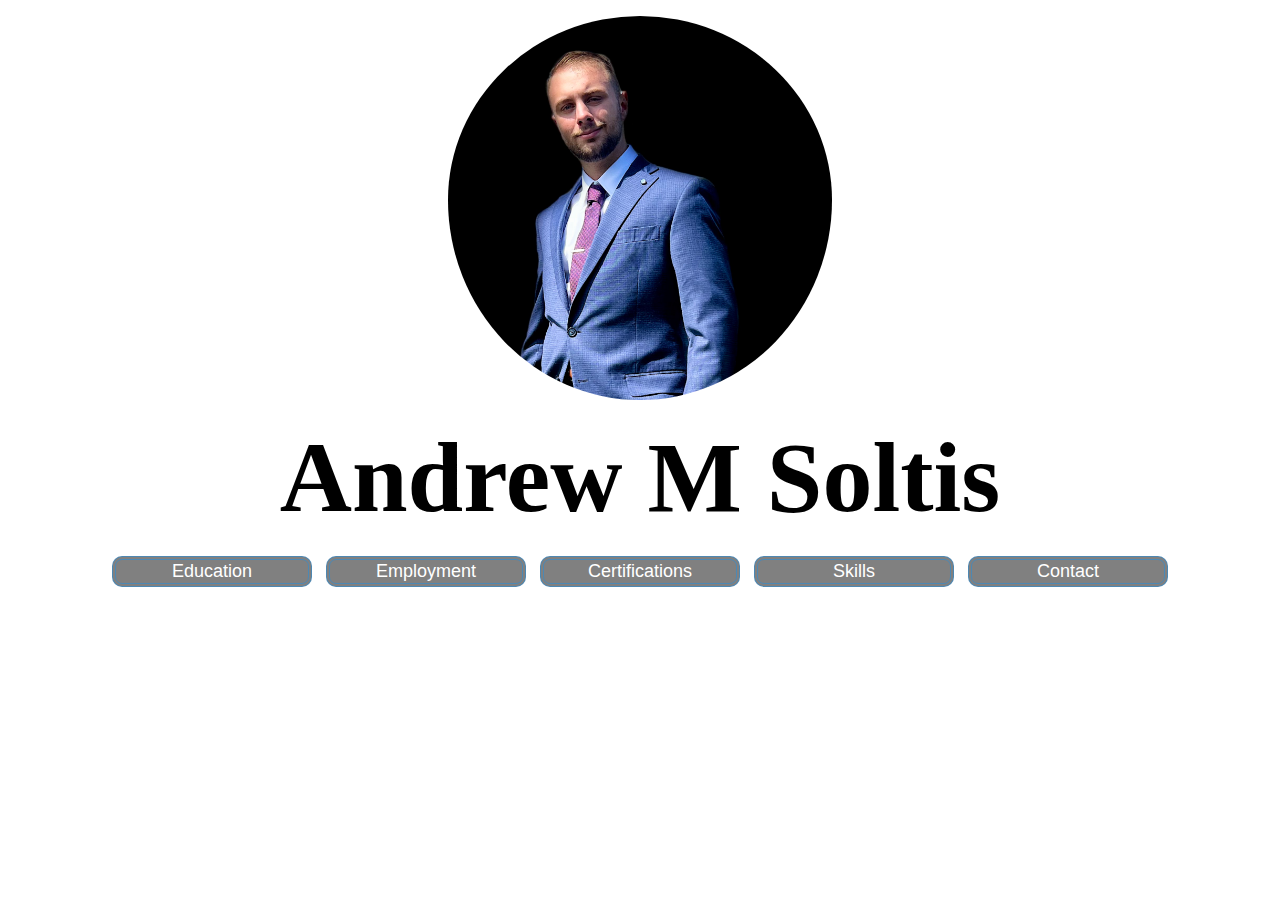
==== index.html @ 736eb29f "Add files via upload" ====
﻿<!DOCTYPE html>
<html>
<head>
    <title>Andrew Soltis</title>
    <link rel="stylesheet" href="style.css" />
</head>
<body>
        <div class="header">
            <img class="img-responsive center-block" src="IMG_7013_2.jpg"> <br />
            <h1>Andrew M Soltis</h1>
            <div class="NavBar">
                <button onclick="window.location.href='education.html';"> Education </button>
                <button onclick="window.location.href='employment.html';"> Employment </button>
                <button onclick="window.location.href='certification.html';"> Certifications </button>
                <button onclick="window.location.href='skills.html';"> Skills </button>
                <button onclick="window.location.href='contact.html';"> Contact </button>
                <!-- <button type="button">Projects</button> -->
            </div>
        </div>

    <div class="container">
        <h2>About</h2>
        <p>Lorem ipsum dolor sit amet, consectetur adipiscing elit. Proin eros tortor, consequat id tristique condimentum, commodo id nisi. Cras ut fermentum sapien. Fusce condimentum purus magna, id dictum metus aliquam ac. Duis nisl lacus, ultricies nec augue vitae, hendrerit rutrum ante. Phasellus in convallis purus. Maecenas tempor pharetra velit, consectetur rhoncus purus posuere sit amet. Mauris nec elit tincidunt, auctor mauris id, placerat neque. Curabitur pretium nec quam sodales egestas.</p>
    </div>


    <!--<div class="container">
        <div class="panel">
            <div class="panel-heading">
                <h3 class="panel-title">Contact</h3>
            </div>
            <div class="panel-body">
                <p>
                    2512 Trailwood Dr.<br>
                    Norman, OK 73069<br>
                    703-623-1289<br>
                    ams.soltis@ou.edu
                </p>
            </div>
        </div>
        <div class="panel">
            <div class="panel-heading">
                <h3 class="panel-title">Education</h3>
            </div>
            <div class="panel-body">
                <p>
                    <strong>B.B.A in Management Information Systems</strong><br>
                    University of Oklahoma - <small>Price College of Business</small><br>
                    Expected Graduation: May 2023<br>
                    GPA: 3.71
                </p>-->
                <!--<p>
                <strong>M.S. in Management Information Technoloy</strong><br>
                University of Oklahoma - <small>Gene Rainbolt Graduate School of Business</small><br>
                Expected Graduation: May 2024<br>
                GPA: 4.0
            </p>-->
            <!--</div>
        </div>
        <div class="panel">
            <div class="panel-heading">
                <h3 class="panel-title">Work History</h3>
            </div>
            <div class="panel-body">
                <p>
                    <strong>IT Student Employee</strong><br>
                    <a href="https://law.ou.edu" target="_blank">University of Oklahoma College of Law</a><br>
                    Aug 2022 - Present
                </p>
                <ul>
                    <li>Assisted customers with account credentials resets via Active Directory</li>
                    <li>Ensured classroom technology was working and setup according to professor specifications</li>
                    <li>Worked efficiently to handle routine office needs and important tasks for special projects</li>
                </ul>
                <p>
                    <strong>Operations Associate - Intern</strong><br>
                    <a href="https://www.blusource.com" target="_blank">Blusource</a><br>
                    May 2022 - Aug 2022
                </p>

                <ul>
                    <li>Reviewed Operations processes to find efficiencies</li>
                    <li>Documented Operation Department processes</li>
                    <li>Created and modified SAP Crystal Reports for Department use</li>
                    <li>Worked within the ERP, WMS, and SQL Database</li>
                    <li>Created and conducted Department trainings</li>
                </ul>
                <p>
                    <strong>Operations Intern</strong><br>
                    <a href="https://americanfidelity.com" target="_blank">American Fidelity</a><br>
                    May 2021 - May 2022
                </p>
                <ul>
                    <li>Supported Customer Engagement and Technical Team</li>
                    <li>Developed a proposal to transition all claim forms digital</li>
                </ul>
                <p>
                    <strong>Customer Service Clerk</strong><br>
                    <a href="https://www.harristeeter.com" target="_blank">Harris Teeter</a><br />
                    Sept 2016 - May 2019
                </p>
            </div>
        </div>
        <div class="panel">
            <div class="panel-heading">
                <h3 class="panel-title">Certifications</h3>
            </div>
            <div class="panel-body">
                <p>
                    <a src="./Lean Six Sigma/FundamentalsCertificate.html"> <strong>Lean Six Sigma Green Belt</strong></a><br />
                    University of Oklahoma, March 2021
                </p>
                <p>
                    <a href=".\LeanSixSigma\FundamentalsCetfificate.html"> <strong>Lean Six Sigma Fundamentals</strong></a><br />
                    University of Oklahoma, September 2020
                </p>
            </div>
        </div>

        <div class="panel">
            <div class="panel-heading">
                <h3 class="panel-title">Skills</h3>
            </div>
            <div class="panel-body">
                <p>
                    <strong>Programming Languages:</strong> C, C#, Java, Python<br>
                    <strong>Operating Systems:</strong> Windows, Linux<br>
                    <strong>Other Tools:</strong> Git, JIRA, Confluence
                </p>
            </div>
        </div>
        <div class="panel">
            <div class="panel-heading">
                <h3 class="panel-title">Personal Interests</h3>
            </div>
            <div class="panel-body">
                <p>
                    Hiking, biking, playing video games, and spending time with family and friends
                </p>
            </div>
        </div>-->


</body>
</html>
---- style.css ----
img {
    border-radius: 50%;
    border: 0;
    max-height: 30%;
    max-width: 30%;
    padding-top: 1rem;
}

.header {
    text-align: center;
    background-image: url(https://images.unsplash.com/photo-1461749280684-dccba630e2f6?ixlib=rb-4.0.3&ixid=MnwxMjA3fDB8MHxwaG90by1wYWdlfHx8fGVufDB8fHx8&auto=format&fit=crop&w=2069&q=80);
}

body {
    color: white;
    margin: 0px;
    padding: 0;
    background-image: url(https://images.unsplash.com/photo-1526289034009-0240ddb68ce3?ixlib=rb-4.0.3&ixid=MnwxMjA3fDB8MHxwaG90by1wYWdlfHx8fGVufDB8fHx8&auto=format&fit=crop&w=2071&q=80)
}

h1 {
    color: black;
    display: inline-block;
    margin: 1rem;
    padding-left: 1rem;
    padding-right: 1rem;
    font-size: clamp(20px, 10vw, 100px);
    background-color: rgba(255, 255, 255, 80%);
    border-radius: 10px;
}

.container{
    margin: 1rem;
}

.NavBar{
    padding-bottom: 1rem;
}
button {
    display: inline-block;
    background-color: rgba(128, 128, 128);
    border-radius: 10px;
    border: 4px double rgba(0, 148, 255, 40%);
    color: white;
    text-align: center;
    font-size: 18px;
    padding: 10px, 20px, 10px, 20px;
    width: 200px;
    -webkit-transition: all 0.5s;
    -moz-transition: all 0.5s;
    -o-transition: all 0.5s;
    transition: all 0.5s;
    cursor: pointer;
    margin: 5px;
}

p{
    text-indent: 2rem;
}
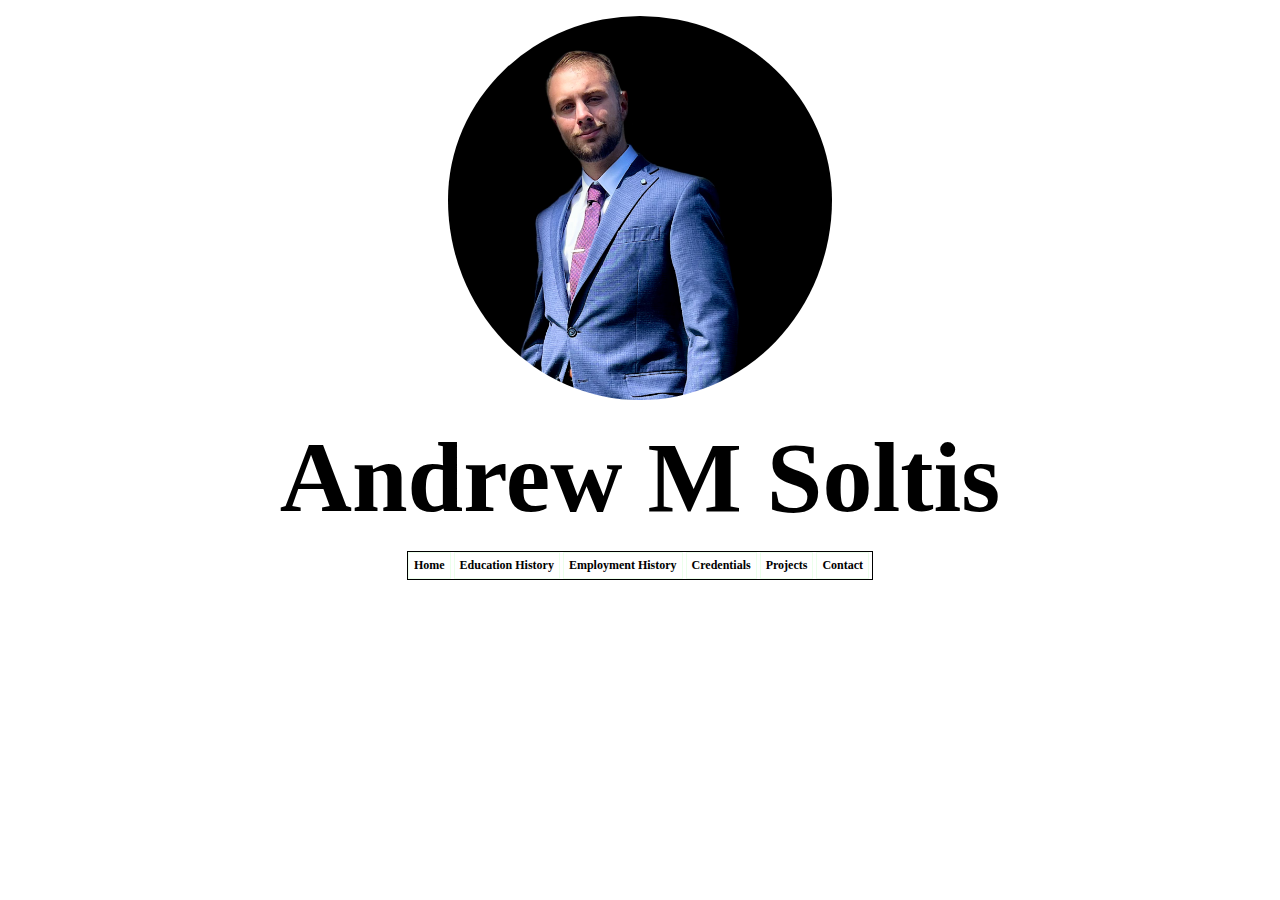
==== commit c81553ba: "updated" ====
--- a/index.html
+++ b/index.html
@@ -5,22 +5,38 @@
     <link rel="stylesheet" href="style.css" />
 </head>
 <body>
-        <div class="header">
-            <img class="img-responsive center-block" src="IMG_7013_2.jpg"> <br />
-            <h1>Andrew M Soltis</h1>
-            <div class="NavBar">
-                <button onclick="window.location.href='education.html';"> Education </button>
-                <button onclick="window.location.href='employment.html';"> Employment </button>
-                <button onclick="window.location.href='certification.html';"> Certifications </button>
-                <button onclick="window.location.href='skills.html';"> Skills </button>
-                <button onclick="window.location.href='contact.html';"> Contact </button>
-                <!-- <button type="button">Projects</button> -->
-            </div>
+    <div class="header">
+        <img class="img-responsive center-block" src="IMG_7013_2.jpg"> <br />
+        <h1>Andrew M Soltis</h1> <br />
+
+        <ul id="menu">
+            <li>
+                <a href='index.html' ;">Home</a>
+            </li>
+            <li>
+                <a href='education.html' ;">Education History</a>
+            </li>
+            <li>
+                <a href="employment.html">Employment History</a>
+            </li>
+            <li>
+                <a href="#">Credentials</a>
+                <ul>
+                    <li id="subMenu"><a href="certification.html">Certifications</a></li>
+                    <li id="subMenu"><a href="skills.html">Skills</a></li>
+                    <li id="subMenu"><a href="awards.html">Awards</a></li>
+                </ul>
+            </li>
+            <li>
+                <a href="projects.html">Projects</a>
+            </li>
+            <li><a href="contact.html">Contact</a></li>
+        </ul>
         </div>
 
     <div class="container">
         <h2>About</h2>
-        <p>Lorem ipsum dolor sit amet, consectetur adipiscing elit. Proin eros tortor, consequat id tristique condimentum, commodo id nisi. Cras ut fermentum sapien. Fusce condimentum purus magna, id dictum metus aliquam ac. Duis nisl lacus, ultricies nec augue vitae, hendrerit rutrum ante. Phasellus in convallis purus. Maecenas tempor pharetra velit, consectetur rhoncus purus posuere sit amet. Mauris nec elit tincidunt, auctor mauris id, placerat neque. Curabitur pretium nec quam sodales egestas.</p>
+        <p id="index">Lorem ipsum dolor sit amet, consectetur adipiscing elit. Proin eros tortor, consequat id tristique condimentum, commodo id nisi. Cras ut fermentum sapien. Fusce condimentum purus magna, id dictum metus aliquam ac. Duis nisl lacus, ultricies nec augue vitae, hendrerit rutrum ante. Phasellus in convallis purus. Maecenas tempor pharetra velit, consectetur rhoncus purus posuere sit amet. Mauris nec elit tincidunt, auctor mauris id, placerat neque. Curabitur pretium nec quam sodales egestas.</p>
     </div>
 
 
@@ -38,69 +54,8 @@
                 </p>
             </div>
         </div>
-        <div class="panel">
-            <div class="panel-heading">
-                <h3 class="panel-title">Education</h3>
-            </div>
-            <div class="panel-body">
-                <p>
-                    <strong>B.B.A in Management Information Systems</strong><br>
-                    University of Oklahoma - <small>Price College of Business</small><br>
-                    Expected Graduation: May 2023<br>
-                    GPA: 3.71
-                </p>-->
-                <!--<p>
-                <strong>M.S. in Management Information Technoloy</strong><br>
-                University of Oklahoma - <small>Gene Rainbolt Graduate School of Business</small><br>
-                Expected Graduation: May 2024<br>
-                GPA: 4.0
-            </p>-->
-            <!--</div>
-        </div>
-        <div class="panel">
-            <div class="panel-heading">
-                <h3 class="panel-title">Work History</h3>
-            </div>
-            <div class="panel-body">
-                <p>
-                    <strong>IT Student Employee</strong><br>
-                    <a href="https://law.ou.edu" target="_blank">University of Oklahoma College of Law</a><br>
-                    Aug 2022 - Present
-                </p>
-                <ul>
-                    <li>Assisted customers with account credentials resets via Active Directory</li>
-                    <li>Ensured classroom technology was working and setup according to professor specifications</li>
-                    <li>Worked efficiently to handle routine office needs and important tasks for special projects</li>
-                </ul>
-                <p>
-                    <strong>Operations Associate - Intern</strong><br>
-                    <a href="https://www.blusource.com" target="_blank">Blusource</a><br>
-                    May 2022 - Aug 2022
-                </p>
 
-                <ul>
-                    <li>Reviewed Operations processes to find efficiencies</li>
-                    <li>Documented Operation Department processes</li>
-                    <li>Created and modified SAP Crystal Reports for Department use</li>
-                    <li>Worked within the ERP, WMS, and SQL Database</li>
-                    <li>Created and conducted Department trainings</li>
-                </ul>
-                <p>
-                    <strong>Operations Intern</strong><br>
-                    <a href="https://americanfidelity.com" target="_blank">American Fidelity</a><br>
-                    May 2021 - May 2022
-                </p>
-                <ul>
-                    <li>Supported Customer Engagement and Technical Team</li>
-                    <li>Developed a proposal to transition all claim forms digital</li>
-                </ul>
-                <p>
-                    <strong>Customer Service Clerk</strong><br>
-                    <a href="https://www.harristeeter.com" target="_blank">Harris Teeter</a><br />
-                    Sept 2016 - May 2019
-                </p>
-            </div>
-        </div>
+
         <div class="panel">
             <div class="panel-heading">
                 <h3 class="panel-title">Certifications</h3>
--- a/style.css
+++ b/style.css
@@ -54,6 +54,147 @@
     margin: 5px;
 }
 
-p{
+#index{
     text-indent: 2rem;
+}
+
+.Card {
+    text-align: center;
+    display: inline-block;
+    
+    width: fit-content;
+    padding: 10px;
+    border-radius: 10px;
+    margin: 1rem;
+    background-color: gray;
+
+}
+
+.Card-details {
+    text-align: left;
+    width: 410px;
+    padding: 10px;
+    background-color: darkgray;
+    border-radius: 7px;
+}
+
+h3{
+    text-align: center;
+    margin: 0px;
+    padding: 1rem;
+}
+
+#contCards {
+    max-inline-size: 1000px;
+}
+
+h4{
+    margin:0px;
+}
+
+/* Style all font awesome icons */
+.fa {
+    border-radius: 50%;
+    padding: 20px;
+    font-size: 20rem;
+    width: 1rem;
+    text-align: center;
+    text-decoration: none;
+}
+
+    /* Add a hover effect if you want */
+    .fa:hover {
+        opacity: 0.7;
+    }
+
+/* Set a specific color for each brand */
+
+/* Facebook */
+.fa-linkedin {
+    background: #0072b1;
+    color: white;
+}
+
+.fa-facebook {
+    background: #3b5998;
+    color: white;
+
+}
+
+.fa-instagram {
+    background: linear-gradient(45deg, #f09433 0%,#e6683c 25%,#dc2743 50%,#cc2366 75%,#bc1888 100%);
+    color: white;
+}
+
+.fa-twitter {
+    background: #1DA1F2;
+    color: white;
+}
+
+.fa-envelope-o {
+    background: blue;
+    color: white;
+}
+
+.fa-phone {
+    background: blue;
+    color: white;
+}
+
+#menu, #menu ul
+{
+	list-style: none;
+	border: 1px solid #000;
+	background-color: white;
+	margin: 0;
+    padding-inline-start: 0px;
+}
+
+#menu{
+    display:inline-flex;
+}
+#menu li
+{
+	float: left;
+	margin-right: 3px;
+	border: 1px solid #ecffec;
+	position: relative;
+}
+
+#menu ul
+{
+	position: absolute;
+	top: 25px;
+	left: -1px;
+	width: 200px;
+	padding: 0px;
+	display: none;
+}
+
+#menu ul li
+{
+	float: none;
+	margin: 0;
+	padding: 0;
+	line-height: 15px;
+}
+#menu a:link, #menu a:visited
+{
+	display: block;
+	font-family: Tahoma;
+	font-size: 0.75em;
+	font-weight: bold;
+	text-align: left;
+	text-decoration: none;
+	color: #000;
+	padding: 5px;
+}
+#menu li:hover
+{
+	background-color: #ffd98a;
+	border: 1px solid #000;
+}
+#menu li:hover ul
+{
+	display: block;
 }